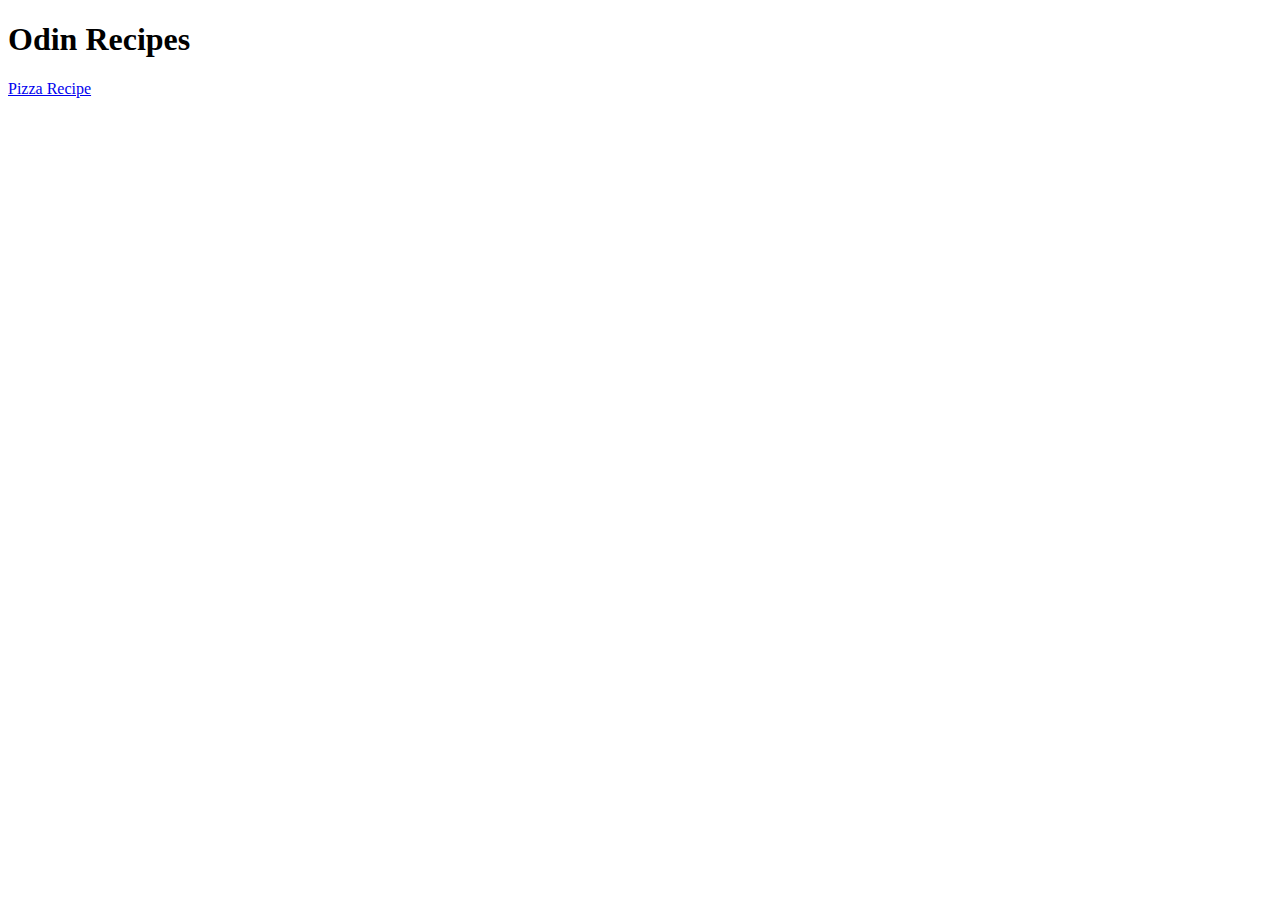
==== index.html @ d2bd8126 "Create Boilerplate HTML with the help of Git" ====
<!DOCTYPE html>
<html lang="en">
<head>
    <meta charset="UTF-8">
    <meta name="viewport" content="width=device-width, initial-scale=1.0">
    <title>Odin Recipes</title>
</head>
<body>
    <h1>
        Odin Recipes
    </h1>
    <a href="./recipes/pizza.html" target="_blank" rel="noopener noreferrer">Pizza Recipe</a>
</body>
</html>
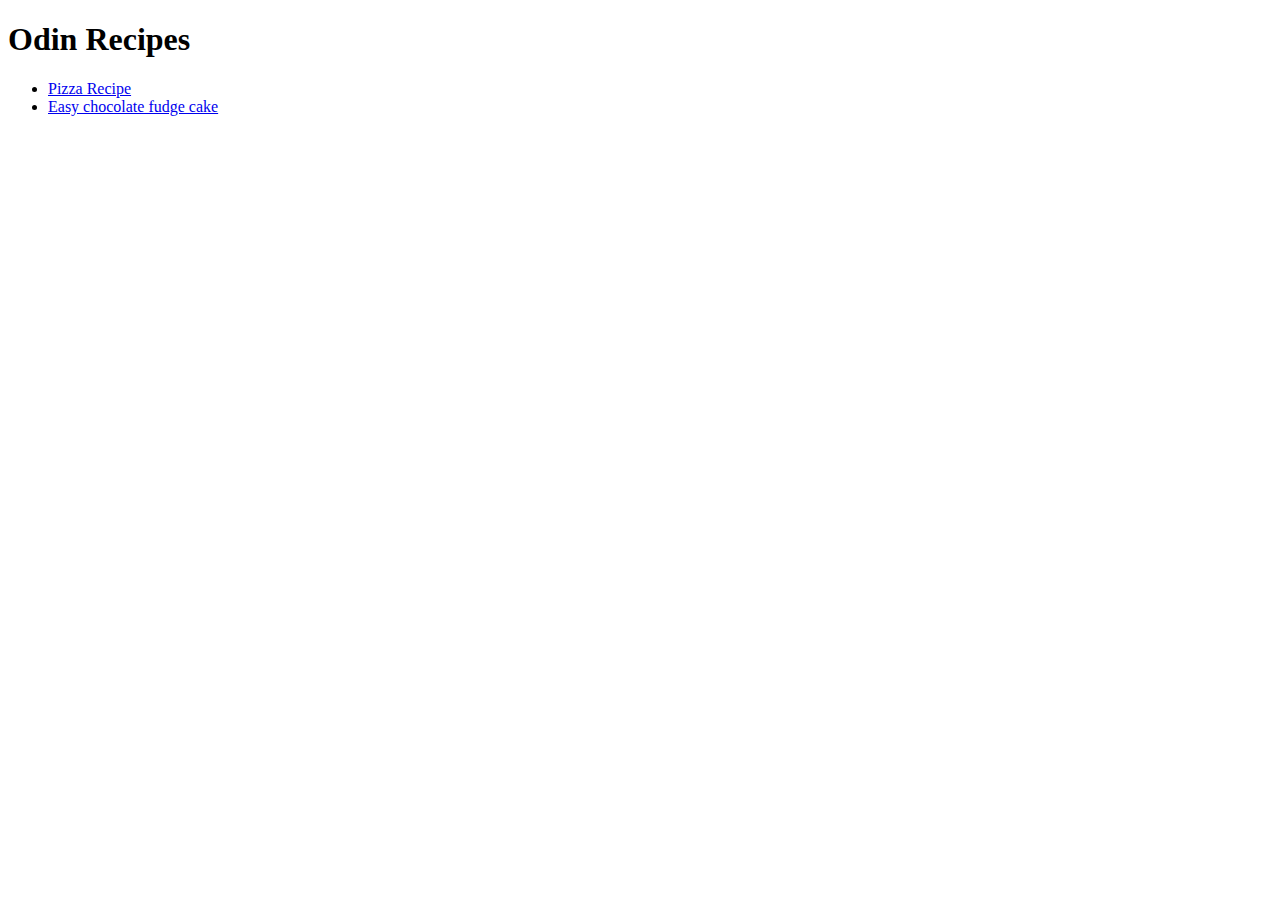
==== commit 80d4c63f: "The index.html file updated" ====
--- a/index.html
+++ b/index.html
@@ -1,14 +1,26 @@
 <!DOCTYPE html>
 <html lang="en">
-<head>
-    <meta charset="UTF-8">
-    <meta name="viewport" content="width=device-width, initial-scale=1.0">
+  <head>
+    <meta charset="UTF-8" />
+    <meta name="viewport" content="width=device-width, initial-scale=1.0" />
     <title>Odin Recipes</title>
-</head>
-<body>
-    <h1>
-        Odin Recipes
-    </h1>
-    <a href="./recipes/pizza.html" target="_blank" rel="noopener noreferrer">Pizza Recipe</a>
-</body>
-</html>+  </head>
+  <body>
+    <h1>Odin Recipes</h1>
+    <ul>
+      <li>
+        <a href="./recipes/pizza.html" target="_blank" rel="noopener noreferrer"
+          >Pizza Recipe
+        </a>
+      </li>
+      <li>
+        <a
+          href="./recipes/chocolatecake.html"
+          target="_blank"
+          rel="noopener noreferrer"
+          >Easy chocolate fudge cake</a
+        >
+      </li>
+    </ul>
+  </body>
+</html>
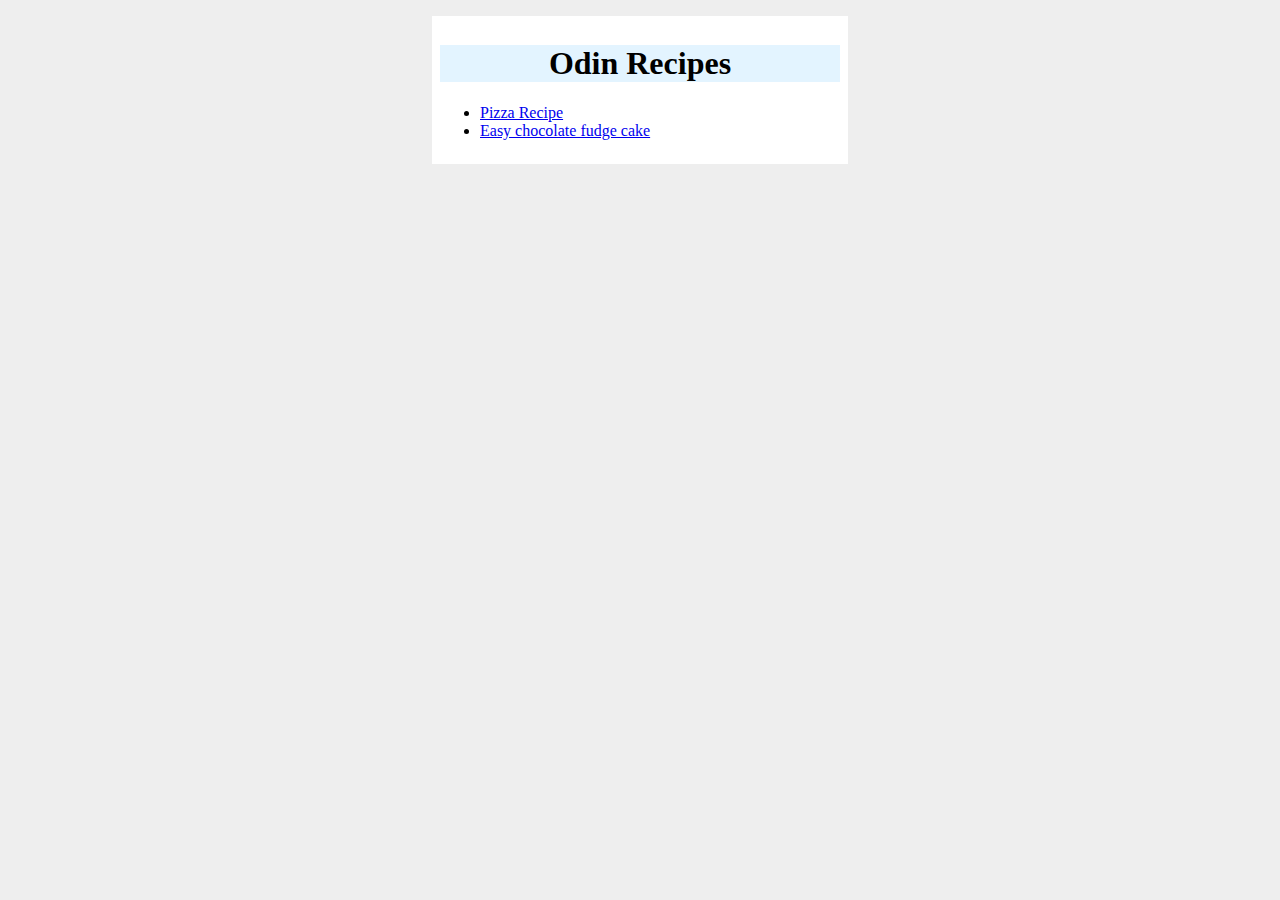
==== commit b39800e4: "Update index.html" ====
--- a/index.html
+++ b/index.html
@@ -3,10 +3,12 @@
   <head>
     <meta charset="UTF-8" />
     <meta name="viewport" content="width=device-width, initial-scale=1.0" />
+    <link rel="stylesheet" href="style.css" />
     <title>Odin Recipes</title>
   </head>
   <body>
-    <h1>Odin Recipes</h1>
+    <div class="card">
+    <h1 class="title">Odin Recipes</h1>
     <ul>
       <li>
         <a href="./recipes/pizza.html" target="_blank" rel="noopener noreferrer"
@@ -22,5 +24,6 @@
         >
       </li>
     </ul>
+    </div>
   </body>
 </html>
--- a/style.css
+++ b/style.css
@@ -0,0 +1,19 @@
+body {
+  background: #eee;
+  font-family: 'sans-serif';
+}
+
+.card {
+  width: 400px;
+  background: #fff;
+  padding: 8px;
+  margin: 16px auto;
+}
+
+.title {
+  background-color: #e3f4ff;
+  text-align: center;
+}
+
+
+
